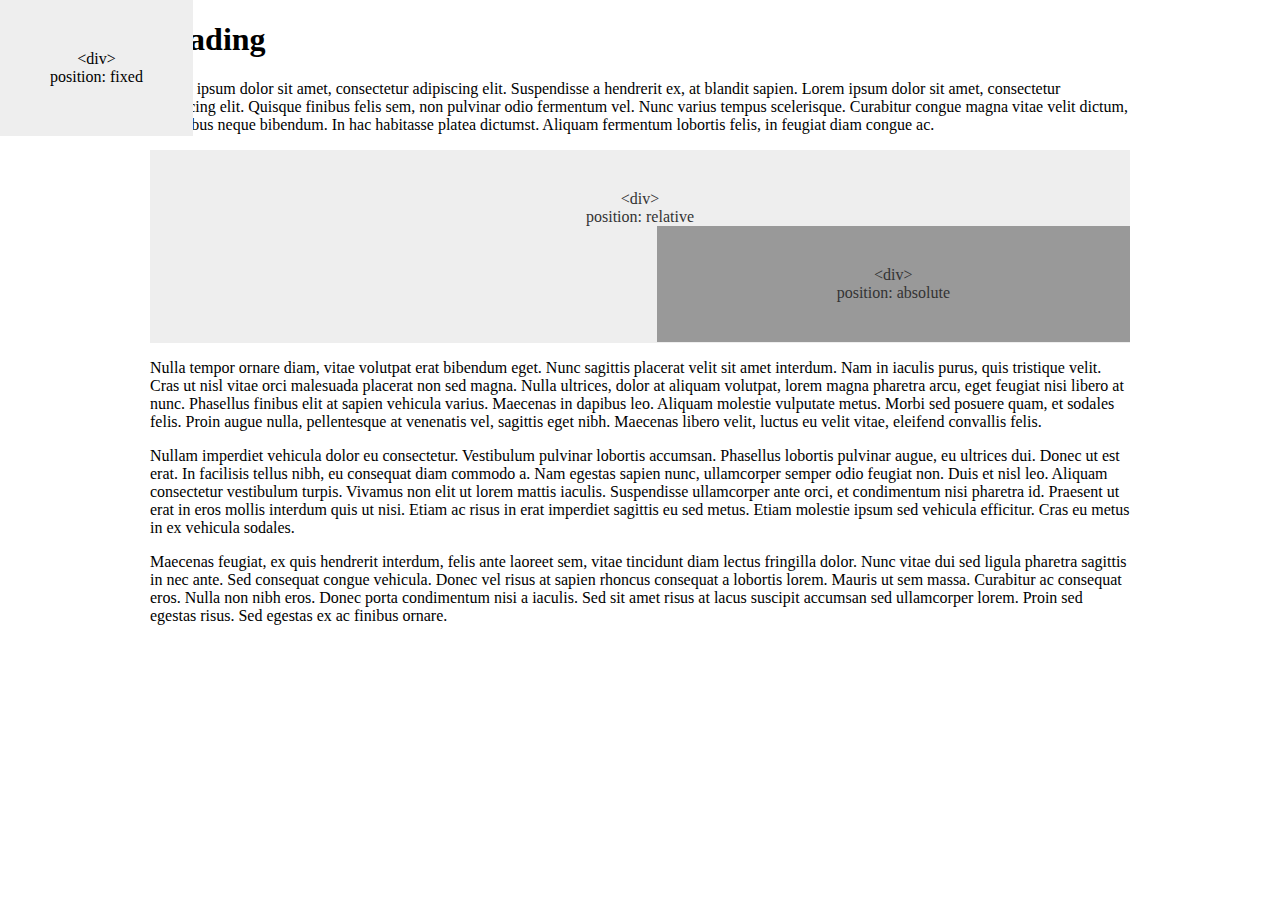
==== index.html @ 42177b39 "demo class heroku" ====
s<!doctype html>
<html>
	<head>
		<title>Positioning</title>
		<link rel="stylesheet" type="text/css" href="assets/css/style.css" >
	</head>
	<body>
		<div id="fixed">
			&lt;div&gt;<br>
			position: fixed
		</div>

		<div class="wrapper">
			<section id="content">
				<h1>Heading</h1>

				<p>Lorem ipsum dolor sit amet, consectetur adipiscing elit. Suspendisse a hendrerit ex, at blandit sapien. Lorem ipsum dolor sit amet, consectetur adipiscing elit. Quisque finibus felis sem, non pulvinar odio fermentum vel. Nunc varius tempus scelerisque. Curabitur congue magna vitae velit dictum, eu finibus neque bibendum. In hac habitasse platea dictumst. Aliquam fermentum lobortis felis, in feugiat diam congue ac. </p>

				<div id="relative">
					&lt;div&gt;<br>
					position: relative

					<div id="absolute">
						&lt;div&gt;<br>
						position: absolute
					</div>
				</div>

				<p>Nulla tempor ornare diam, vitae volutpat erat bibendum eget. Nunc sagittis placerat velit sit amet interdum. Nam in iaculis purus, quis tristique velit. Cras ut nisl vitae orci malesuada placerat non sed magna. Nulla ultrices, dolor at aliquam volutpat, lorem magna pharetra arcu, eget feugiat nisi libero at nunc. Phasellus finibus elit at sapien vehicula varius. Maecenas in dapibus leo. Aliquam molestie vulputate metus. Morbi sed posuere quam, et sodales felis. Proin augue nulla, pellentesque at venenatis vel, sagittis eget nibh. Maecenas libero velit, luctus eu velit vitae, eleifend convallis felis.</p>

				<p>Nullam imperdiet vehicula dolor eu consectetur. Vestibulum pulvinar lobortis accumsan. Phasellus lobortis pulvinar augue, eu ultrices dui. Donec ut est erat. In facilisis tellus nibh, eu consequat diam commodo a. Nam egestas sapien nunc, ullamcorper semper odio feugiat non. Duis et nisl leo. Aliquam consectetur vestibulum turpis. Vivamus non elit ut lorem mattis iaculis. Suspendisse ullamcorper ante orci, et condimentum nisi pharetra id. Praesent ut erat in eros mollis interdum quis ut nisi. Etiam ac risus in erat imperdiet sagittis eu sed metus. Etiam molestie ipsum sed vehicula efficitur. Cras eu metus in ex vehicula sodales.</p>

				<p>Maecenas feugiat, ex quis hendrerit interdum, felis ante laoreet sem, vitae tincidunt diam lectus fringilla dolor. Nunc vitae dui sed ligula pharetra sagittis in nec ante. Sed consequat congue vehicula. Donec vel risus at sapien rhoncus consequat a lobortis lorem. Mauris ut sem massa. Curabitur ac consequat eros. Nulla non nibh eros. Donec porta condimentum nisi a iaculis. Sed sit amet risus at lacus suscipit accumsan sed ullamcorper lorem. Proin sed egestas risus. Sed egestas ex ac finibus ornare.</p>
				
			</section>
		</div>
	</body>
</html>
---- assets/css/style.css ----
#fixed{
	position: fixed;
	left: 0px;
	top: 0px;
	background-color: #eee;
	text-align: center;
	padding: 50px;
	z-index: 1;
}
#content{
	position: absolute;
	top: 0px;
	left: 150px;
	right: 150px;
}
#relative{
	background: #eee;
	padding-top: 40px;
	padding-bottom: 117px;
	color: #333;
	text-align: center;
}
#absolute{
	position: absolute;
	right: 0px;
	text-align: center;
	background: #999;
	padding: 40px;
	padding-right: 180px;
	padding-left: 180px;
}
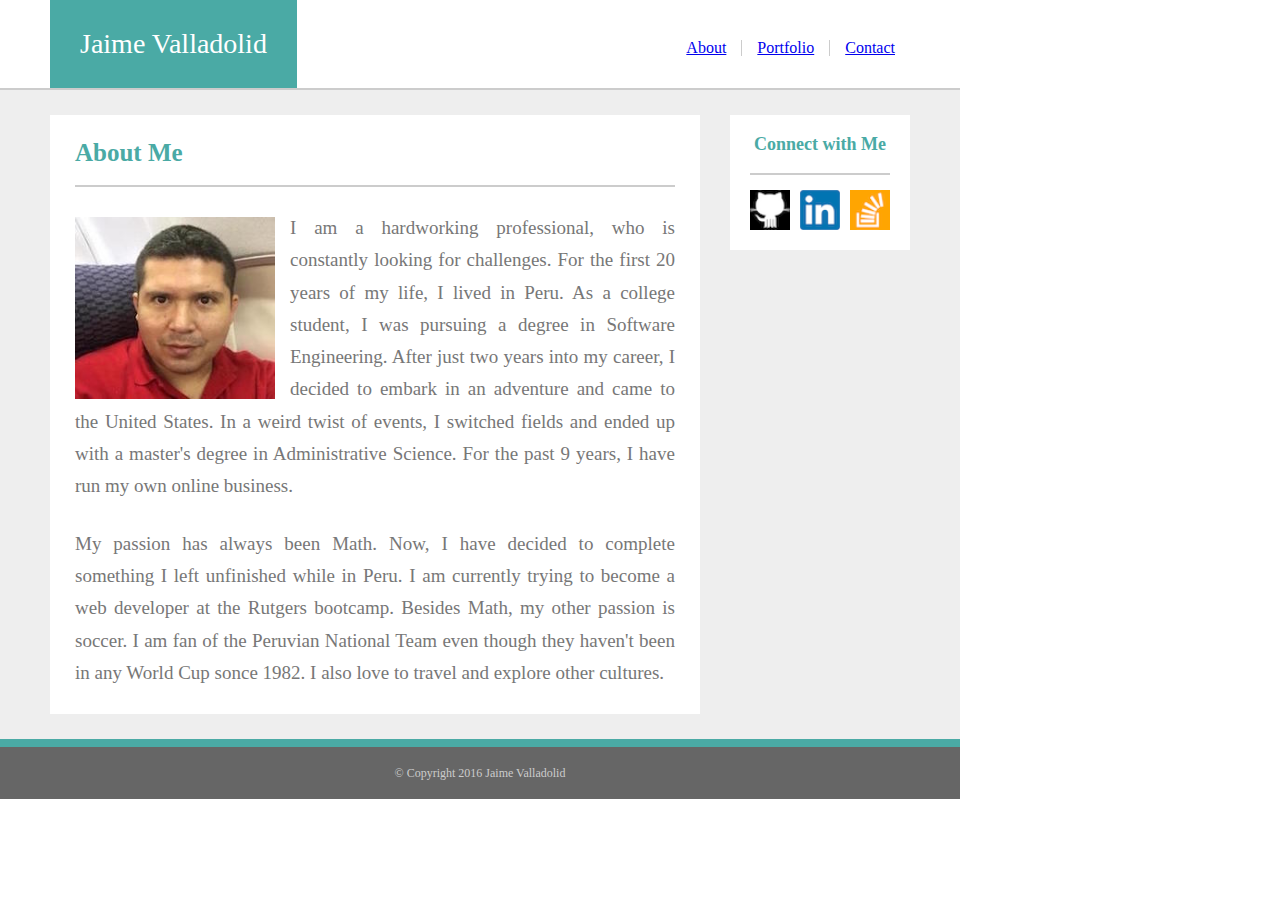
==== commit 900ab388: "homework done" ====
--- a/index.html
+++ b/index.html
@@ -1,38 +1,46 @@
-s<!doctype html>
+<!doctype html>
 <html>
 	<head>
-		<title>Positioning</title>
+		<title>My First Homework</title>
+		<link rel="stylesheet" type="text/css" href="assets/css/reset.css" >
 		<link rel="stylesheet" type="text/css" href="assets/css/style.css" >
 	</head>
 	<body>
-		<div id="fixed">
-			&lt;div&gt;<br>
-			position: fixed
-		</div>
 
-		<div class="wrapper">
-			<section id="content">
-				<h1>Heading</h1>
+		<header>
+			<aside>Jaime Valladolid</aside>
+			<ul style="list-style-type:none">
+  					<li><section id="right"><a href="contact.html">Contact</a></section></li>
+  					<li><section id="middle"><a href="portfolio.html">Portfolio</a></section></li>
+  					<li><section id="left"><a href="index.html">About</a></section></li>
+			</ul>
+		</header>
 
-				<p>Lorem ipsum dolor sit amet, consectetur adipiscing elit. Suspendisse a hendrerit ex, at blandit sapien. Lorem ipsum dolor sit amet, consectetur adipiscing elit. Quisque finibus felis sem, non pulvinar odio fermentum vel. Nunc varius tempus scelerisque. Curabitur congue magna vitae velit dictum, eu finibus neque bibendum. In hac habitasse platea dictumst. Aliquam fermentum lobortis felis, in feugiat diam congue ac. </p>
+		<section class="container">
 
-				<div id="relative">
-					&lt;div&gt;<br>
-					position: relative
+		<section id="main-bio">
+			<h2>About Me</h2>
+			<img id="bio-image" src="assets/images/17939543-1.jpg" alt="Jaime V">
+			<P>I am a hardworking professional, who is constantly looking for challenges. For the first 20 years of my life, I lived in Peru. As a college student, I was pursuing a degree in Software Engineering. After just two years into my career, I decided to embark in an adventure and came to the United States. In a weird twist of events, I switched fields and ended up with a master's degree in Administrative Science. For the past 9 years, I have run my own online business.</P> 
+			<p>My passion has always been Math. Now, I have decided to complete something I left unfinished while in Peru. I am currently trying to become a web developer at the Rutgers bootcamp.  
+			Besides Math, my other passion is soccer. I am fan of the Peruvian National Team even though they haven't been in any World Cup sonce 1982. I also love to travel and explore other cultures.</p>
+		</section>
 
-					<div id="absolute">
-						&lt;div&gt;<br>
-						position: absolute
-					</div>
-				</div>
+		<section id="contact-bio">
+			<h3>Connect with Me</h3>
+				<ul style="list-style-type: none">
+				<li><a href="https://github.com/robinvp79"><img class="logo" src="assets/images/GitHubLogo.png" alt="Github"></a></li>
+				<li><a href="https://www.linkedin.com/in/jaime-valladolid-1817676"><img class="logo" src="assets/images/LinkedinLogo.png" alt="Linkedin"></a></li>
+				<li><a href="http://stackoverflow.com/users/6332839/jaime-v"><img class="logo" src="assets/images/StackOverflowLogo.png" alt="StackOverflow"></a></li>
+			</ul>
+		</section>
 
-				<p>Nulla tempor ornare diam, vitae volutpat erat bibendum eget. Nunc sagittis placerat velit sit amet interdum. Nam in iaculis purus, quis tristique velit. Cras ut nisl vitae orci malesuada placerat non sed magna. Nulla ultrices, dolor at aliquam volutpat, lorem magna pharetra arcu, eget feugiat nisi libero at nunc. Phasellus finibus elit at sapien vehicula varius. Maecenas in dapibus leo. Aliquam molestie vulputate metus. Morbi sed posuere quam, et sodales felis. Proin augue nulla, pellentesque at venenatis vel, sagittis eget nibh. Maecenas libero velit, luctus eu velit vitae, eleifend convallis felis.</p>
+		</section>
 
-				<p>Nullam imperdiet vehicula dolor eu consectetur. Vestibulum pulvinar lobortis accumsan. Phasellus lobortis pulvinar augue, eu ultrices dui. Donec ut est erat. In facilisis tellus nibh, eu consequat diam commodo a. Nam egestas sapien nunc, ullamcorper semper odio feugiat non. Duis et nisl leo. Aliquam consectetur vestibulum turpis. Vivamus non elit ut lorem mattis iaculis. Suspendisse ullamcorper ante orci, et condimentum nisi pharetra id. Praesent ut erat in eros mollis interdum quis ut nisi. Etiam ac risus in erat imperdiet sagittis eu sed metus. Etiam molestie ipsum sed vehicula efficitur. Cras eu metus in ex vehicula sodales.</p>
+	</body>
 
-				<p>Maecenas feugiat, ex quis hendrerit interdum, felis ante laoreet sem, vitae tincidunt diam lectus fringilla dolor. Nunc vitae dui sed ligula pharetra sagittis in nec ante. Sed consequat congue vehicula. Donec vel risus at sapien rhoncus consequat a lobortis lorem. Mauris ut sem massa. Curabitur ac consequat eros. Nulla non nibh eros. Donec porta condimentum nisi a iaculis. Sed sit amet risus at lacus suscipit accumsan sed ullamcorper lorem. Proin sed egestas risus. Sed egestas ex ac finibus ornare.</p>
-				
-			</section>
-		</div>
-	</body>
+	<footer>
+		<h6>&copy; Copyright 2016 Jaime Valladolid</h6>
+	</footer>
+
 </html>--- a/assets/css/style.css
+++ b/assets/css/style.css
@@ -1,31 +1,192 @@
-#fixed{
-	position: fixed;
-	left: 0px;
-	top: 0px;
+header{
+	background-color: #ffffff;
+	border-color: #cccccc;
+	width: 960px;
+}
+
+aside{
+	float: left;
+	background: #4aaaa5;
+	padding: 30px;
+	margin-left: 50px;
+	font-size: 28px;
+	color: white;
+	font-family: Georgia;
+}
+
+#middle, #left {
+	border-right: 1px solid #cccccc;
+}
+
+#right, #middle, #left {
+	float: right;
+	padding: 0px 15px 0px 15px;
+	font-size: 16px;
+	color: #cccccc;
+	font-family: Times;
+	margin: 40px 0px 20px 0px;
+}
+
+#right{
+	margin-right: 50px;
+}
+
+#bio-image {
+	float: left;
+	width: 200px;
+	margin: 30px 15px 0px 0px;
+}
+
+.container{
+	clear: both;
+	overflow: auto;
+	width: 960px;
 	background-color: #eee;
+	border-top: 2px solid #cccccc;
+	border-bottom: 8px solid #4aaaa5;
+}
+
+#main-bio{
+	width: 600px;
+	float: left;
+	background-color: #ffffff;
+	margin: 25px 10px 25px 50px;
+	padding: 25px;
+}
+
+#contact-bio{
+	width: 180px;
+	float: left;
 	text-align: center;
-	padding: 50px;
-	z-index: 1;
+	background-color: #ffffff;
+	margin: 25px 0px 0px 20px;
+	padding: 20px 0px 20px 0px;
 }
-#content{
-	position: absolute;
-	top: 0px;
-	left: 150px;
-	right: 150px;
+
+p {
+	text-align: justify;
+	line-height: 1.7;
+	font-size: 19px;
+	padding-top: 25px;
+	color: #777777;
 }
-#relative{
-	background: #eee;
-	padding-top: 40px;
-	padding-bottom: 117px;
-	color: #333;
+
+h3{
+	margin: 0px 20px 0px 20px;
+	font-size: 18px;
+}
+
+h2{
+	font-size: 25px;
+}
+
+h2, h3 {
+	font-family: Georgia serif;
+	font-weight: bold;
+	color: #4aaaa5;
+	padding-bottom: 20px;
+	border-bottom: 2px solid #cccccc;
+}
+
+.logo {
+	width: 40px;
+	float: left;
+	margin: 0px 10px 15px 0px;
+	position: relative;
+	left: 20px;
+	top: 15px;
+}
+
+#contact_form{
+	position: relative;
+	top: 30px;
+	color: #777777;
+}
+
+footer{
+	background-color: #666666;
+	color: #cccccc;
 	text-align: center;
+	padding-top: 20px;
+	padding-bottom: 20px;
+	width: 960px;
+	font-size: 12px;
 }
-#absolute{
-	position: absolute;
-	right: 0px;
+
+input[type=text] {
+	width: 100%;
+	padding: 10px;
+	margin: 10px 0px 10px 0px;
+	box-sizing: border-box;
+	color: #cccccc;
+}
+
+textarea {
+	width: 100%;
+	height: 180px;
+	padding: 10px 20px;
+	margin: 10px 0px 10px 0px;
+	box-sizing: border-box;
+	border-color: #cccccc;
+}
+
+input[type=submit] {
+    background-color: #4aaaa5;
+    color: white;
+    padding: 10px 30px;
+    margin-bottom: 25px;
+    cursor: pointer;
+    border: none;
+    font-size: 16px;
+}
+
+#fail, #healthy, #lonely, #think, #pasion, #lost{
+	width: 280px;
+	height: 200px;
+}
+
+#fail1, #healthy1, #lonely1{
+	float: left;
+}
+
+#fail1, #healthy1, #lonely1, #think1, #pasion1, #lost1{
+	margin-top: 30px;
+}
+
+#fail1:hover, #healthy1:hover, #lonely1:hover, #think1:hover, #pasion1:hover, #lost1:hover {
+	outline: 5px solid gray;
+    outline-offset: 1px;
+}
+
+.division{
+	position: relative;
+	bottom: 55px;
 	text-align: center;
-	background: #999;
-	padding: 40px;
-	padding-right: 180px;
-	padding-left: 180px;
+	background-color: #4aaaa5;
+	padding: 13px;
+	color: white;
+	margin-bottom: -45px;
+}
+
+#think1, #pasion1, #lost1{
+	float: right;
+}
+
+.desc{
+	clear: both;
+}
+
+a:hover {
+    background-color: #4aaaa5;
+    color: white;
+}
+
+.logo:hover{
+	outline: 5px solid gray;
+    outline-offset: 1px;
+}
+
+input[type=submit]:hover {
+	outline: 5px solid gray;
+    outline-offset: 1px;
 }